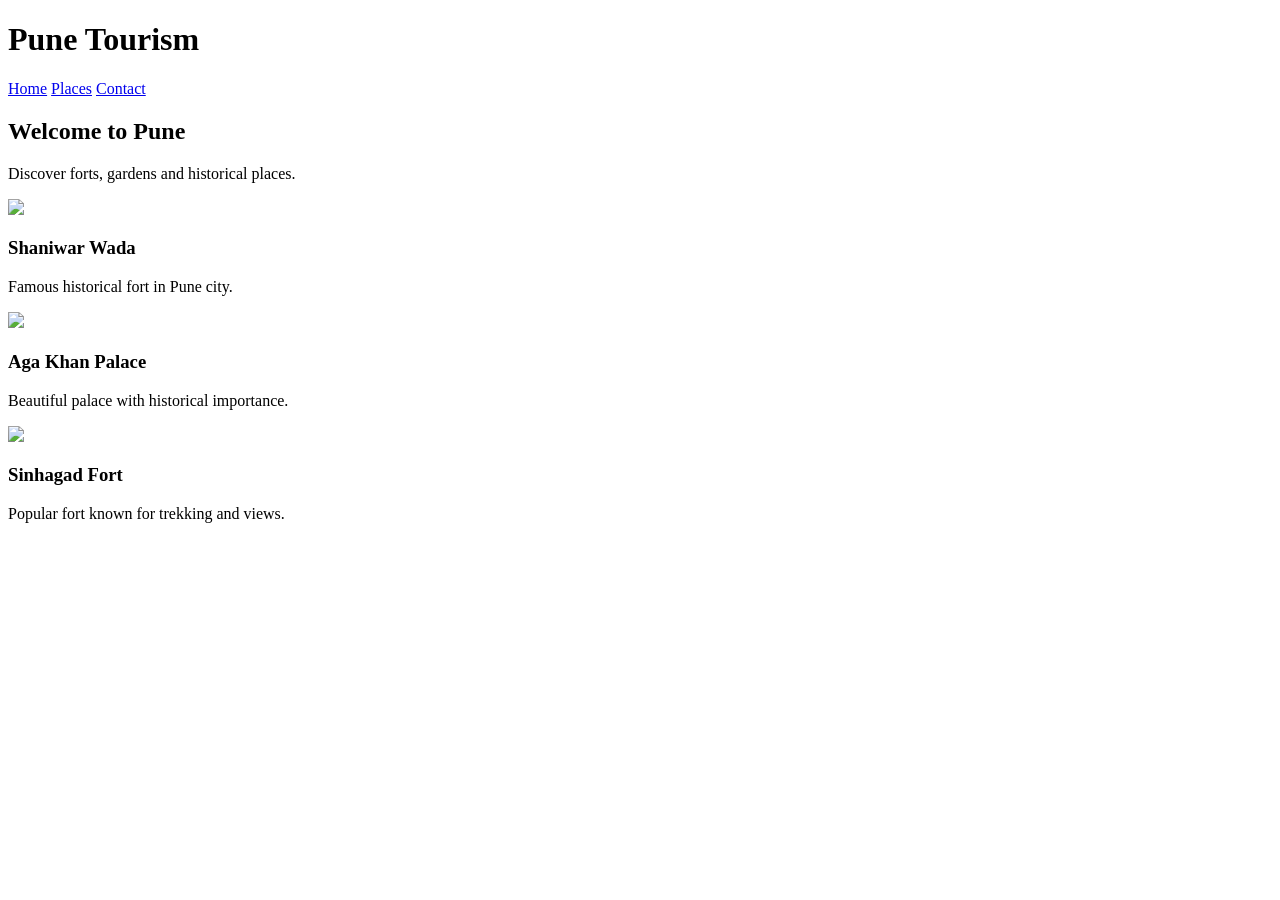
==== index.html @ 55e80b8f "tourism" ====
<!DOCTYPE html>
<html>
<head>
    <title>Pune Tourism</title>
</head>

<body>

    <header class="navbar">
        <h1>Pune Tourism</h1>

        <nav>
            <a href="#">Home</a>
            <a href="#">Places</a>
            <a href="#">Contact</a>
        </nav>
    </header>

    <section class="hero">
        <h2>Welcome to Pune</h2>
        <p>Discover forts, gardens and historical places.</p>
    </section>

    <section class="cards">

        <div class="card">
            <img src="https://upload.wikimedia.org/wikipedia/commons/1/16/Shaniwar_Wada_%28Pune%29.jpg">

            <h3>Shaniwar Wada</h3>

            <p>Famous historical fort in Pune city.</p>
        </div>

        <div class="card">
            <img src="https://upload.wikimedia.org/wikipedia/commons/7/73/Aga_Khan_Palace.jpg">

            <h3>Aga Khan Palace</h3>

            <p>Beautiful palace with historical importance.</p>
        </div>

        <div class="card">
            <img src="https://upload.wikimedia.org/wikipedia/commons/0/0d/Sinhagad_Fort.jpg">

            <h3>Sinhagad Fort</h3>

            <p>Popular fort known for trekking and views.</p>
        </div>

    </section>

</body>
</html>
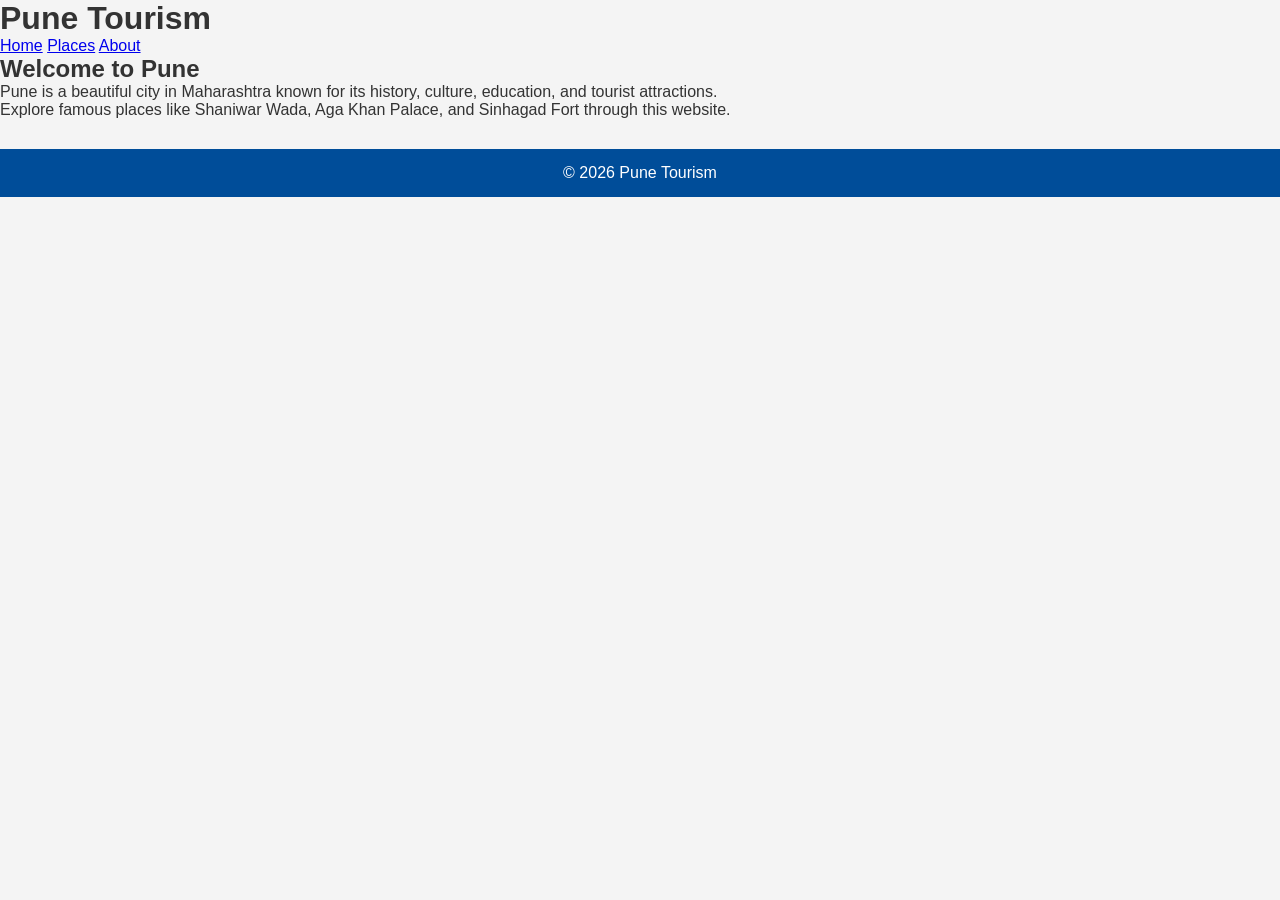
==== commit 3250d9a9: "tourism" ====
--- a/index.html
+++ b/index.html
@@ -2,52 +2,37 @@
 <html>
 <head>
     <title>Pune Tourism</title>
+    <link rel="stylesheet" href="style.css">
 </head>
-
 <body>
 
-    <header class="navbar">
+    <header>
         <h1>Pune Tourism</h1>
 
         <nav>
-            <a href="#">Home</a>
-            <a href="#">Places</a>
-            <a href="#">Contact</a>
+            <a href="index.html">Home</a>
+            <a href="places.html">Places</a>
+            <a href="about.html">About</a>
         </nav>
     </header>
 
-    <section class="hero">
+    <section>
         <h2>Welcome to Pune</h2>
-        <p>Discover forts, gardens and historical places.</p>
+
+        <p>
+            Pune is a beautiful city in Maharashtra known for its
+            history, culture, education, and tourist attractions.
+        </p>
+
+        <p>
+            Explore famous places like Shaniwar Wada, Aga Khan Palace,
+            and Sinhagad Fort through this website.
+        </p>
     </section>
 
-    <section class="cards">
-
-        <div class="card">
-            <img src="https://upload.wikimedia.org/wikipedia/commons/1/16/Shaniwar_Wada_%28Pune%29.jpg">
-
-            <h3>Shaniwar Wada</h3>
-
-            <p>Famous historical fort in Pune city.</p>
-        </div>
-
-        <div class="card">
-            <img src="https://upload.wikimedia.org/wikipedia/commons/7/73/Aga_Khan_Palace.jpg">
-
-            <h3>Aga Khan Palace</h3>
-
-            <p>Beautiful palace with historical importance.</p>
-        </div>
-
-        <div class="card">
-            <img src="https://upload.wikimedia.org/wikipedia/commons/0/0d/Sinhagad_Fort.jpg">
-
-            <h3>Sinhagad Fort</h3>
-
-            <p>Popular fort known for trekking and views.</p>
-        </div>
-
-    </section>
+    <footer>
+        <p>&copy; 2026 Pune Tourism</p>
+    </footer>
 
 </body>
 </html>
--- a/style.css
+++ b/style.css
@@ -0,0 +1,155 @@
+/* Reset */
+* {
+    margin: 0;
+    padding: 0;
+    box-sizing: border-box;
+}
+
+/* Body */
+body {
+    font-family: Arial, sans-serif;
+    background-color: #f4f4f4;
+    color: #333;
+}
+
+/* Navbar */
+.navbar {
+    background-color: #004d99;
+    color: white;
+    padding: 15px 30px;
+
+    display: flex;
+    justify-content: space-between;
+    align-items: center;
+}
+
+.navbar h1 {
+    font-size: 28px;
+}
+
+.navbar nav a {
+    color: white;
+    text-decoration: none;
+    margin-left: 20px;
+    font-weight: bold;
+}
+
+.navbar nav a:hover {
+    color: #ffcc00;
+}
+
+/* Hero Section */
+.hero {
+    text-align: center;
+    padding: 80px 20px;
+    background: linear-gradient(to right, #0066cc, #0099ff);
+    color: white;
+}
+
+.hero h2 {
+    font-size: 40px;
+    margin-bottom: 15px;
+}
+
+.hero p {
+    font-size: 18px;
+}
+
+/* Cards Section */
+.cards,
+.places {
+    padding: 40px 20px;
+
+    display: flex;
+    flex-wrap: wrap;
+    justify-content: center;
+    gap: 25px;
+}
+
+/* Section Heading */
+.places h2 {
+    width: 100%;
+    text-align: center;
+    margin-bottom: 20px;
+    font-size: 32px;
+    color: #004d99;
+}
+
+/* Card Design */
+.card {
+    width: 300px;
+    background: white;
+    border-radius: 12px;
+    overflow: hidden;
+
+    box-shadow: 0 4px 10px rgba(0,0,0,0.15);
+
+    transition: transform 0.3s;
+}
+
+.card:hover {
+    transform: translateY(-8px);
+}
+
+.card img {
+    width: 100%;
+    height: 200px;
+    object-fit: cover;
+}
+
+.card h3 {
+    padding: 15px;
+    color: #004d99;
+}
+
+.card p {
+    padding: 0 15px 20px;
+    line-height: 1.5;
+}
+
+/* About Page */
+.about {
+    max-width: 900px;
+    margin: 40px auto;
+    background: white;
+    padding: 30px;
+    border-radius: 12px;
+
+    box-shadow: 0 4px 10px rgba(0,0,0,0.1);
+}
+
+.about h2 {
+    color: #004d99;
+    margin-bottom: 20px;
+}
+
+.about p {
+    margin-bottom: 15px;
+    line-height: 1.7;
+}
+
+/* Footer */
+footer {
+    background-color: #004d99;
+    color: white;
+    text-align: center;
+    padding: 15px;
+    margin-top: 30px;
+}
+
+/* Responsive Design */
+@media (max-width: 768px) {
+
+    .navbar {
+        flex-direction: column;
+        gap: 10px;
+    }
+
+    .hero h2 {
+        font-size: 30px;
+    }
+
+    .card {
+        width: 90%;
+    }
+}
